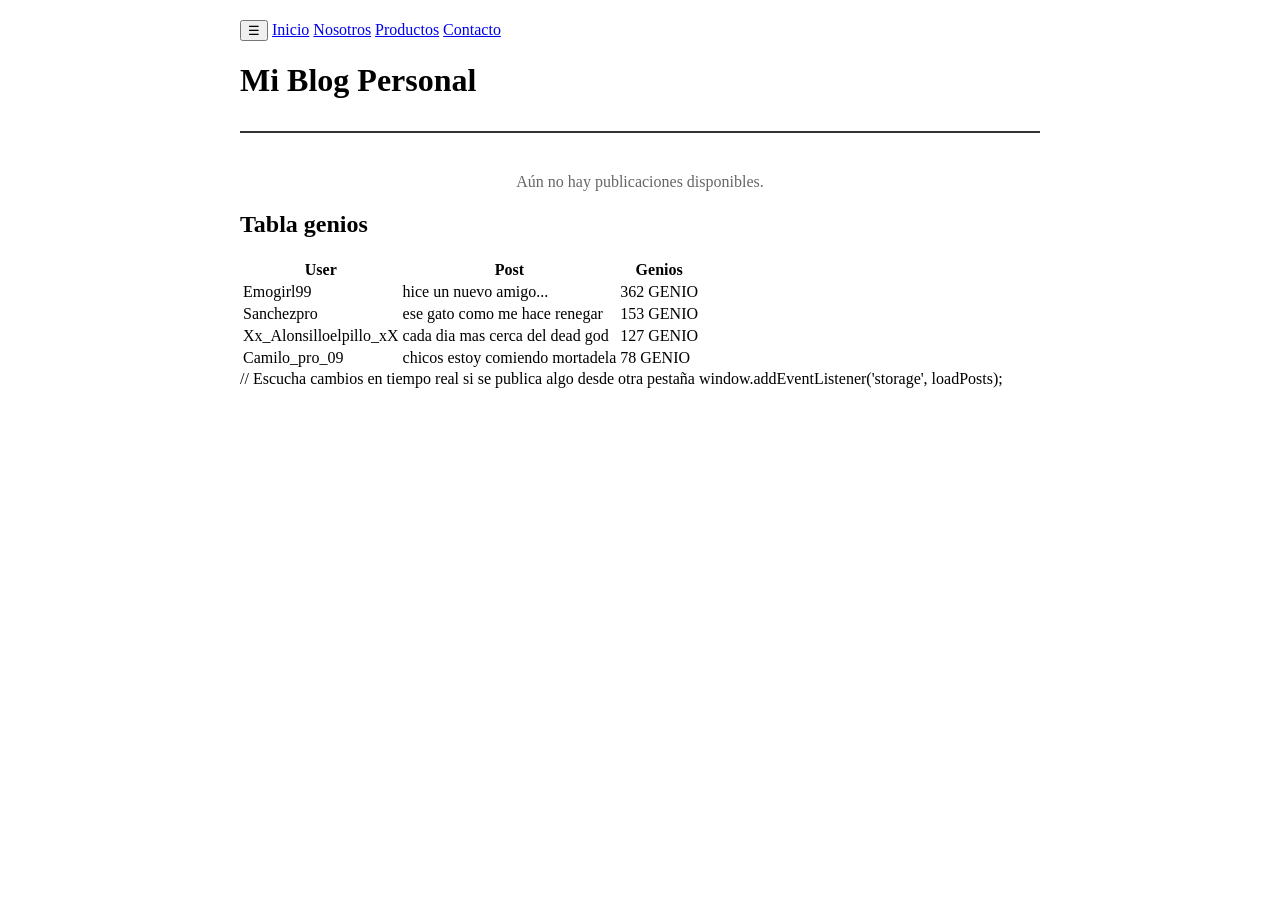
==== index.html @ edfe6051 "GENIO update" ====
<!DOCTYPE html>
<html lang="es">
<head>
    <meta charset="UTF-8">
    <meta name="viewport" content="width=device-width, initial-scale=1.0">
    <title>Mi Blog Personal</title>
    <link rel="stylesheet" href="style (1).css">
    <style>
        body { max-width: 800px; margin: 0 auto; padding: 20px; }
        header { border-bottom: 2px solid #333; padding-bottom: 10px; margin-bottom: 20px; }
        .post { background: white; padding: 20px; border-radius: 5px; box-shadow: 0 2px 5px rgba(0,0,0,0.1); margin-bottom: 20px; }
        .post h2 { margin-top: 0; color: #333; }
        .post-date { color: #777; font-size: 0.85em; }
        .empty-state { text-align: center; color: #666; margin-top: 40px; }
    </style>
</head>
<body>

    <header>
        <nav>
            <button class="menu-hamburguesa">☰</button>
            <a href="index.html">Inicio</a>
            <a href="nosotros.html">Nosotros</a>
            <a href="productos.html">Productos</a>
            <a href="contacto.html">Contacto</a>
        </nav>
        <h1>Mi Blog Personal</h1>
    </header>

    <!-- Contenedor donde aparecerán los posts -->
    <main id="blogPosts"></main>

    <h2>Tabla genios</h2>
    <table>
        <tr>
            <th>User</th>
            <th>Post</th>
            <th>Genios</th>
        </tr>
        <tr>
            <td>Emogirl99</td>
            <td>hice un nuevo amigo...</td>
            <td>362 GENIO</td>
        </tr>
        <tr>
            <td>Sanchezpro</td>
            <td>ese gato como me hace renegar</td>
            <td>153 GENIO</td>
        </tr>
        <tr>
            <td>Xx_Alonsilloelpillo_xX</td>
            <td>cada dia mas cerca del dead god</td>
            <td>127 GENIO</td>
        </tr>
        <tr>
            <td>Camilo_pro_09</td>
            <td>chicos estoy comiendo mortadela</td>
            <td>78 GENIO</td>
        </tr>
    </table>

    <script>
        const blogPostsContainer = document.getElementById('blogPosts');

        // Cargar publicaciones
        document.addEventListener('DOMContentLoaded', loadPosts);

        function renderPost(post) {
            const postArticle = document.createElement('article');
            postArticle.classList.add('post');
            postArticle.innerHTML = `
                <h2>${post.title}</h2>
                <p class="post-date">Publicado el: ${post.date}</p>
                <p>${post.content.replace(/\n/g, '<br>')}</p>
            `;
            blogPostsContainer.insertBefore(postArticle, blogPostsContainer.firstChild);
        }

        function loadPosts() {
            let posts = JSON.parse(localStorage.getItem('myBlogPosts')) || [];
            
            if (posts.length === 0) {
                blogPostsContainer.innerHTML = '<p class="empty-state">Aún no hay publicaciones disponibles.</p>';
                return;
            }

            blogPostsContainer.innerHTML = '';
            posts.forEach(post => renderPost(post));
        }

        // Escucha cambios en tiempo real si se publica algo desde otra pestaña
        window.addEventListener('storage', loadPosts);
    </script>
</body>
</html>

        // Escucha cambios en tiempo real si se publica algo desde otra pestaña
        window.addEventListener('storage', loadPosts);
    </script>
</body>
</html>
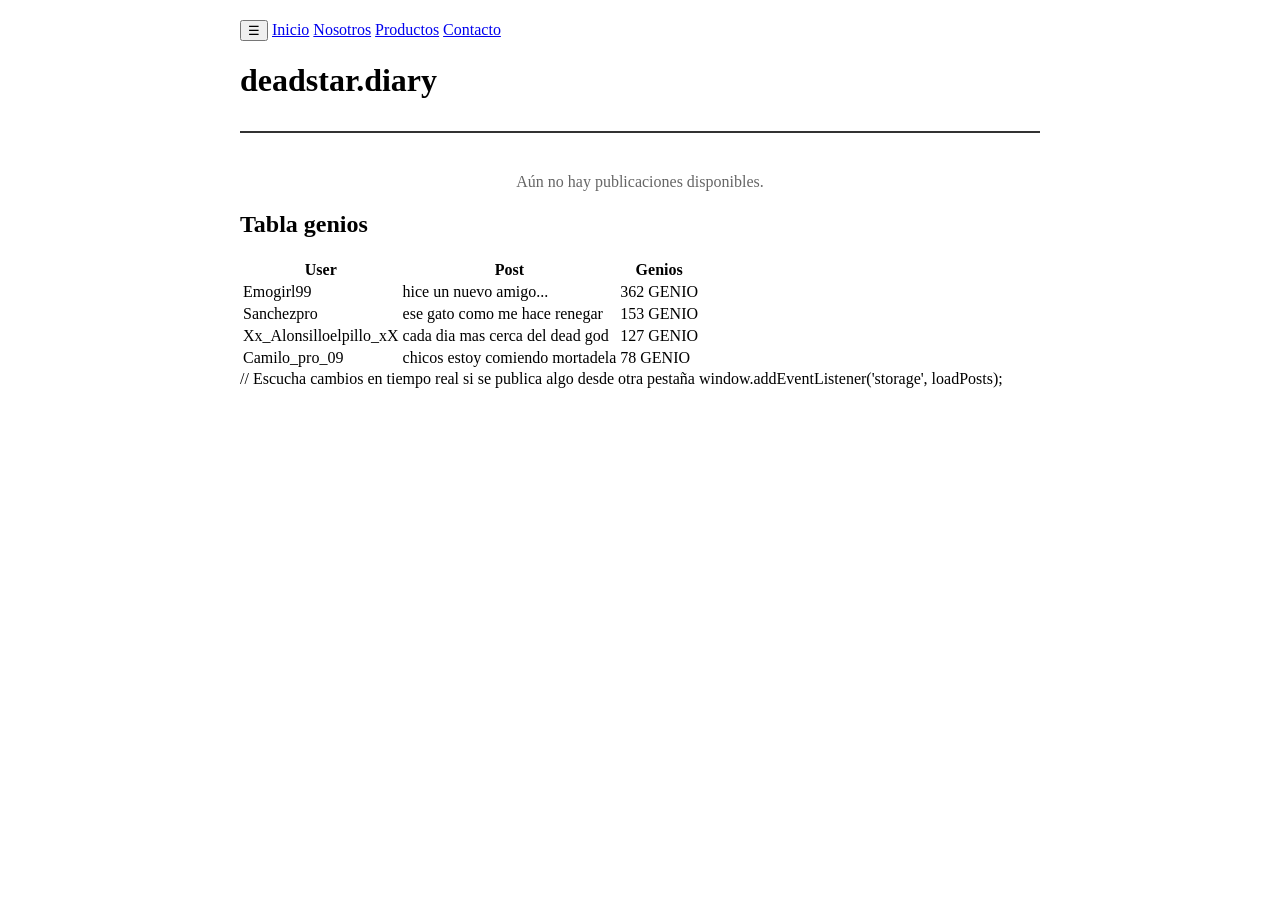
==== commit 7a5b740c: "Update index.html" ====
--- a/index.html
+++ b/index.html
@@ -3,7 +3,7 @@
 <head>
     <meta charset="UTF-8">
     <meta name="viewport" content="width=device-width, initial-scale=1.0">
-    <title>Mi Blog Personal</title>
+    <title>deadstar.diary</title>
     <link rel="stylesheet" href="style (1).css">
     <style>
         body { max-width: 800px; margin: 0 auto; padding: 20px; }
@@ -24,13 +24,13 @@
             <a href="productos.html">Productos</a>
             <a href="contacto.html">Contacto</a>
         </nav>
-        <h1>Mi Blog Personal</h1>
+        <h1>deadstar.diary</h1>
     </header>
 
     <!-- Contenedor donde aparecerán los posts -->
     <main id="blogPosts"></main>
 
-    <h2>Tabla genios</h2>
+       <h2>Tabla genios</h2>
     <table>
         <tr>
             <th>User</th>
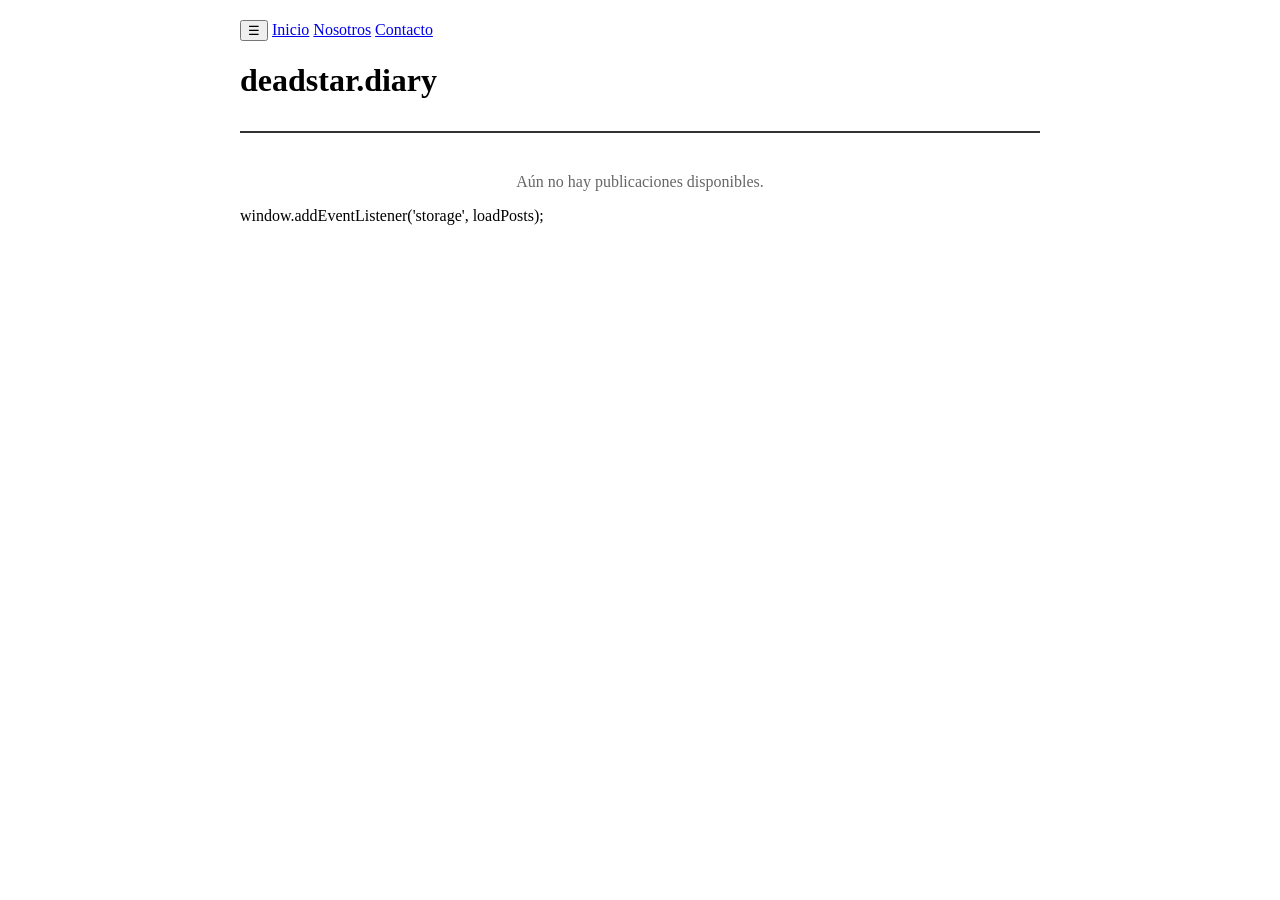
==== commit 50bbf0fc: "Fix duplicate HTML structure in index.html" ====
--- a/index.html
+++ b/index.html
@@ -21,7 +21,6 @@
             <button class="menu-hamburguesa">☰</button>
             <a href="index.html">Inicio</a>
             <a href="nosotros.html">Nosotros</a>
-            <a href="productos.html">Productos</a>
             <a href="contacto.html">Contacto</a>
         </nav>
         <h1>deadstar.diary</h1>
@@ -30,35 +29,8 @@
     <!-- Contenedor donde aparecerán los posts -->
     <main id="blogPosts"></main>
 
-       <h2>Tabla genios</h2>
-    <table>
-        <tr>
-            <th>User</th>
-            <th>Post</th>
-            <th>Genios</th>
-        </tr>
-        <tr>
-            <td>Emogirl99</td>
-            <td>hice un nuevo amigo...</td>
-            <td>362 GENIO</td>
-        </tr>
-        <tr>
-            <td>Sanchezpro</td>
-            <td>ese gato como me hace renegar</td>
-            <td>153 GENIO</td>
-        </tr>
-        <tr>
-            <td>Xx_Alonsilloelpillo_xX</td>
-            <td>cada dia mas cerca del dead god</td>
-            <td>127 GENIO</td>
-        </tr>
-        <tr>
-            <td>Camilo_pro_09</td>
-            <td>chicos estoy comiendo mortadela</td>
-            <td>78 GENIO</td>
-        </tr>
-    </table>
 
+    
     <script>
         const blogPostsContainer = document.getElementById('blogPosts');
 
@@ -94,7 +66,7 @@
 </body>
 </html>
 
-        // Escucha cambios en tiempo real si se publica algo desde otra pestaña
+        
         window.addEventListener('storage', loadPosts);
     </script>
 </body>
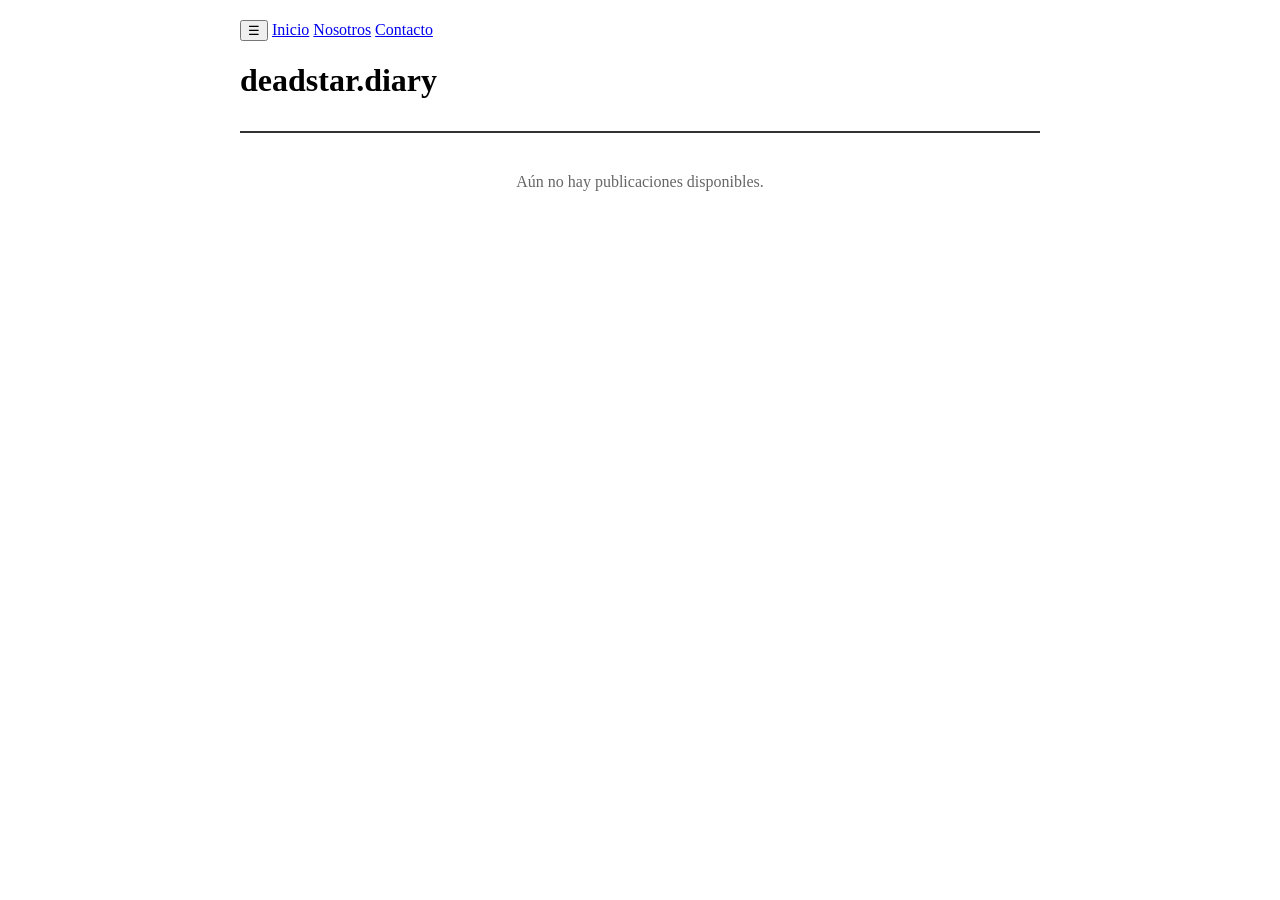
==== commit 7c076374: "Fix HTML structure and remove duplicate script" ====
--- a/index.html
+++ b/index.html
@@ -65,9 +65,3 @@
     </script>
 </body>
 </html>
-
-        
-        window.addEventListener('storage', loadPosts);
-    </script>
-</body>
-</html>
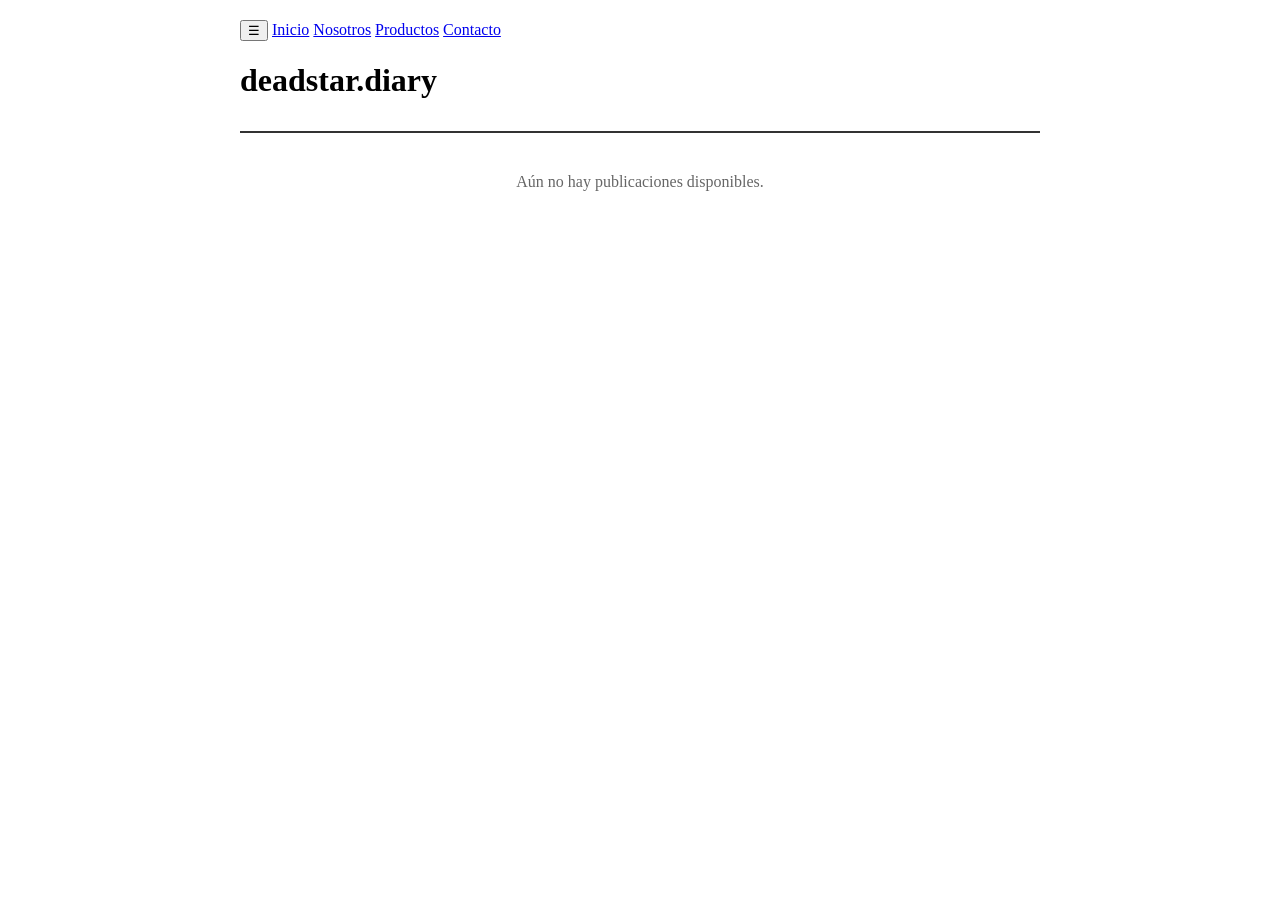
==== commit f378122f: "Modify navigation and post rendering in index.html Updated navigation links and ensured proper rende" ====
--- a/index.html
+++ b/index.html
@@ -21,6 +21,7 @@
             <button class="menu-hamburguesa">☰</button>
             <a href="index.html">Inicio</a>
             <a href="nosotros.html">Nosotros</a>
+            <a href="productos.html">Productos</a>
             <a href="contacto.html">Contacto</a>
         </nav>
         <h1>deadstar.diary</h1>
@@ -29,8 +30,6 @@
     <!-- Contenedor donde aparecerán los posts -->
     <main id="blogPosts"></main>
 
-
-    
     <script>
         const blogPostsContainer = document.getElementById('blogPosts');
 
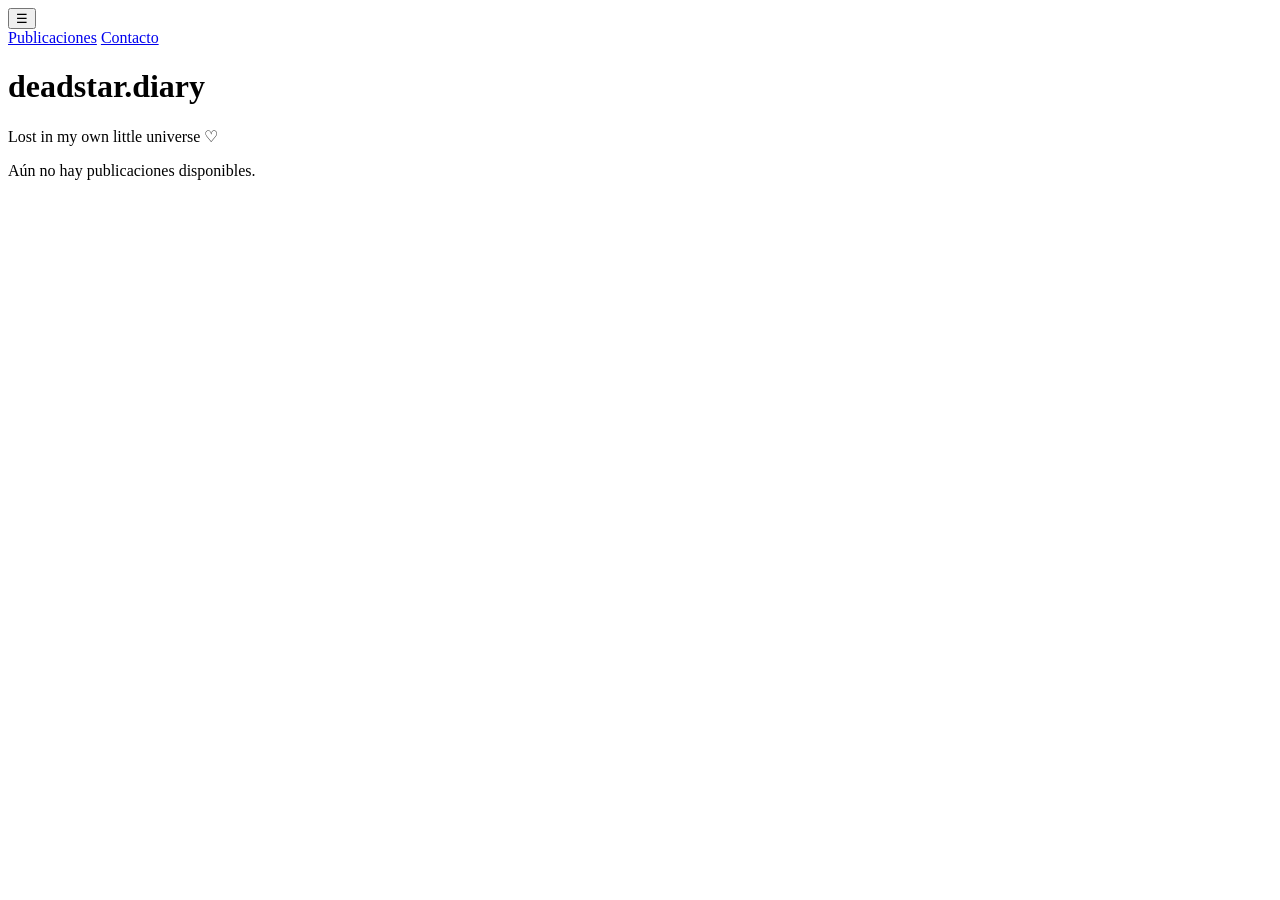
==== commit 68fff5dd: "Update index.html" ====
--- a/index.html
+++ b/index.html
@@ -4,27 +4,21 @@
     <meta charset="UTF-8">
     <meta name="viewport" content="width=device-width, initial-scale=1.0">
     <title>deadstar.diary</title>
-    <link rel="stylesheet" href="style (1).css">
-    <style>
-        body { max-width: 800px; margin: 0 auto; padding: 20px; }
-        header { border-bottom: 2px solid #333; padding-bottom: 10px; margin-bottom: 20px; }
-        .post { background: white; padding: 20px; border-radius: 5px; box-shadow: 0 2px 5px rgba(0,0,0,0.1); margin-bottom: 20px; }
-        .post h2 { margin-top: 0; color: #333; }
-        .post-date { color: #777; font-size: 0.85em; }
-        .empty-state { text-align: center; color: #666; margin-top: 40px; }
-    </style>
+    <link rel="stylesheet" href="emo.css">
 </head>
 <body>
 
-    <header>
-        <nav>
-            <button class="menu-hamburguesa">☰</button>
-            <a href="index.html">Inicio</a>
-            <a href="nosotros.html">Nosotros</a>
-            <a href="productos.html">Productos</a>
+    <nav class="top-nav">
+        <button type="button" class="menu-hamburguesa" aria-label="Menú" aria-expanded="false">☰</button>
+        <div class="nav-links">
+            <a href="index.html" class="active">Publicaciones</a>
             <a href="contacto.html">Contacto</a>
-        </nav>
+        </div>
+    </nav>
+
+    <header class="site-header">
         <h1>deadstar.diary</h1>
+        <p class="site-subtitle">Lost in my own little universe ♡</p>
     </header>
 
     <!-- Contenedor donde aparecerán los posts -->
@@ -33,30 +27,59 @@
     <script>
         const blogPostsContainer = document.getElementById('blogPosts');
 
+        // Menú hamburguesa (celulares)
+        const menuBtn = document.querySelector('.menu-hamburguesa');
+        const navLinks = document.querySelector('.nav-links');
+        menuBtn.addEventListener('click', function () {
+            const open = navLinks.classList.toggle('open');
+            menuBtn.setAttribute('aria-expanded', open);
+        });
+
         // Cargar publicaciones
         document.addEventListener('DOMContentLoaded', loadPosts);
 
+        function getPosts() {
+            try {
+                const posts = JSON.parse(localStorage.getItem('myBlogPosts') || '[]');
+                return Array.isArray(posts) ? posts : [];
+            } catch (error) {
+                return [];
+            }
+        }
+
         function renderPost(post) {
             const postArticle = document.createElement('article');
-            postArticle.classList.add('post');
-            postArticle.innerHTML = `
-                <h2>${post.title}</h2>
-                <p class="post-date">Publicado el: ${post.date}</p>
-                <p>${post.content.replace(/\n/g, '<br>')}</p>
-            `;
-            blogPostsContainer.insertBefore(postArticle, blogPostsContainer.firstChild);
+            postArticle.className = 'post';
+
+            const title = document.createElement('h2');
+            title.textContent = post.title;
+
+            const date = document.createElement('p');
+            date.className = 'post-date';
+            date.textContent = 'Publicado el: ' + post.date;
+
+            const content = document.createElement('p');
+            content.className = 'post-content';
+            content.textContent = post.content;
+
+            postArticle.append(title, date, content);
+            blogPostsContainer.appendChild(postArticle);
         }
 
         function loadPosts() {
-            let posts = JSON.parse(localStorage.getItem('myBlogPosts')) || [];
-            
+            const posts = getPosts();
+            blogPostsContainer.replaceChildren();
+
             if (posts.length === 0) {
-                blogPostsContainer.innerHTML = '<p class="empty-state">Aún no hay publicaciones disponibles.</p>';
+                const empty = document.createElement('p');
+                empty.className = 'empty-state';
+                empty.textContent = 'Aún no hay publicaciones disponibles.';
+                blogPostsContainer.appendChild(empty);
                 return;
             }
 
-            blogPostsContainer.innerHTML = '';
-            posts.forEach(post => renderPost(post));
+            // Las más nuevas primero (admin las guarda con unshift)
+            posts.forEach(renderPost);
         }
 
         // Escucha cambios en tiempo real si se publica algo desde otra pestaña
